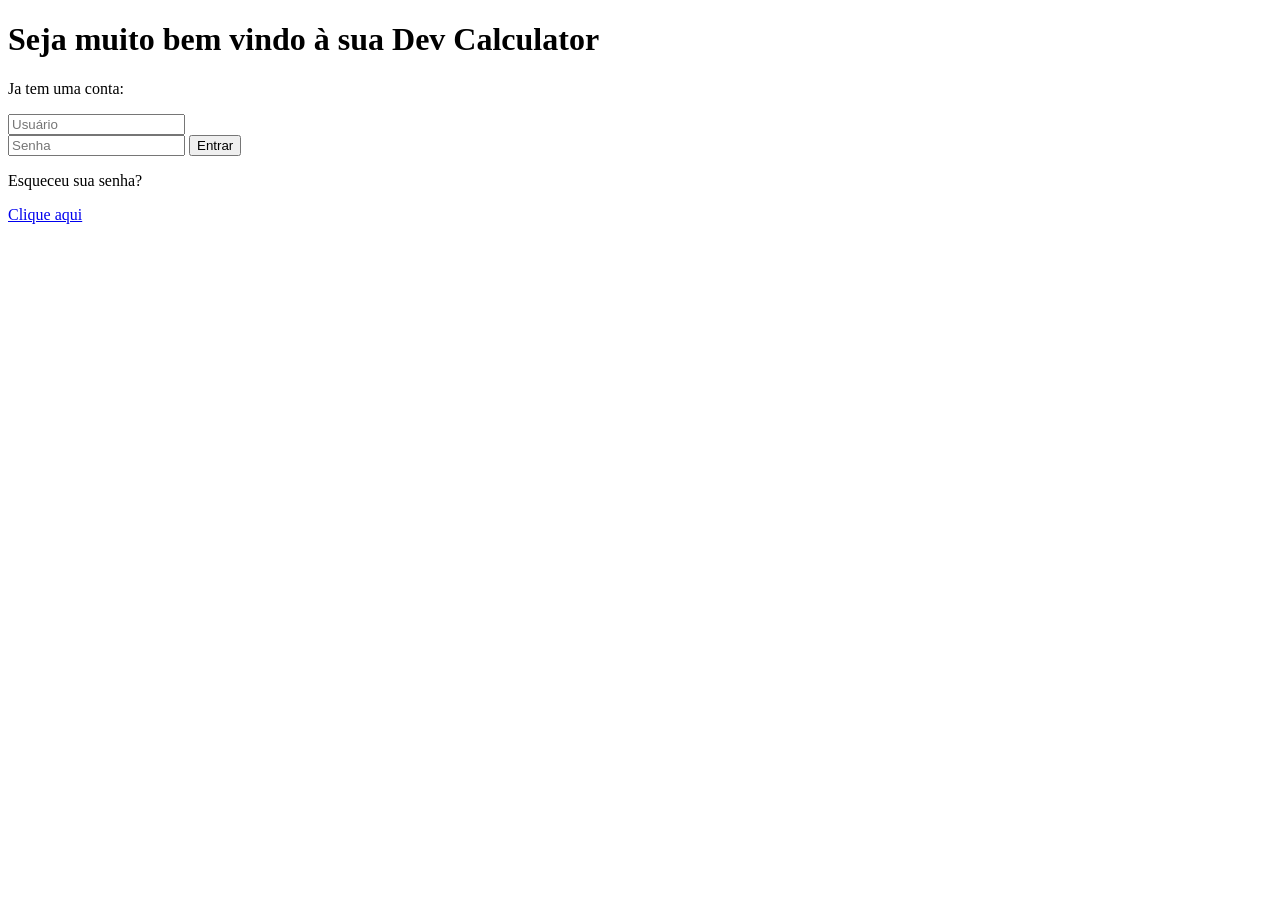
==== inicio.html @ c2fb6d80 "Pagina inicial" ====
<!DOCTYPE html>
<html lang="en">
<head>
    <meta charset="UTF-8">
    <meta name="viewport" content="width=device-width, initial-scale=1.0">
    <title>Document</title>
</head>
<body>
    <Header> <!--Inicio da pag-->
        <h1>Seja muito bem vindo à sua <strong>Dev Calculator</strong></h1>
    </Header>

    <section> <!--Usuario que ja tem conta; Entrar (*Criar uma pag para recuperar acesso*)-->
        <p>Ja tem uma conta:</p>
        <form>
            <input type="text" id="nome" placeholder="Usuário"><br>
            <input type="password" id="senha" placeholder="Senha"> <button>Entrar</button>
            
            <p>Esqueceu sua senha?</p>
            <a href="https://www.youtube.com/" target="_blank"> Clique aqui</a>
            
        </form>
    </section>
        <section><!--Cadastro do usuario-->
            
        </section>
</body>
</html>
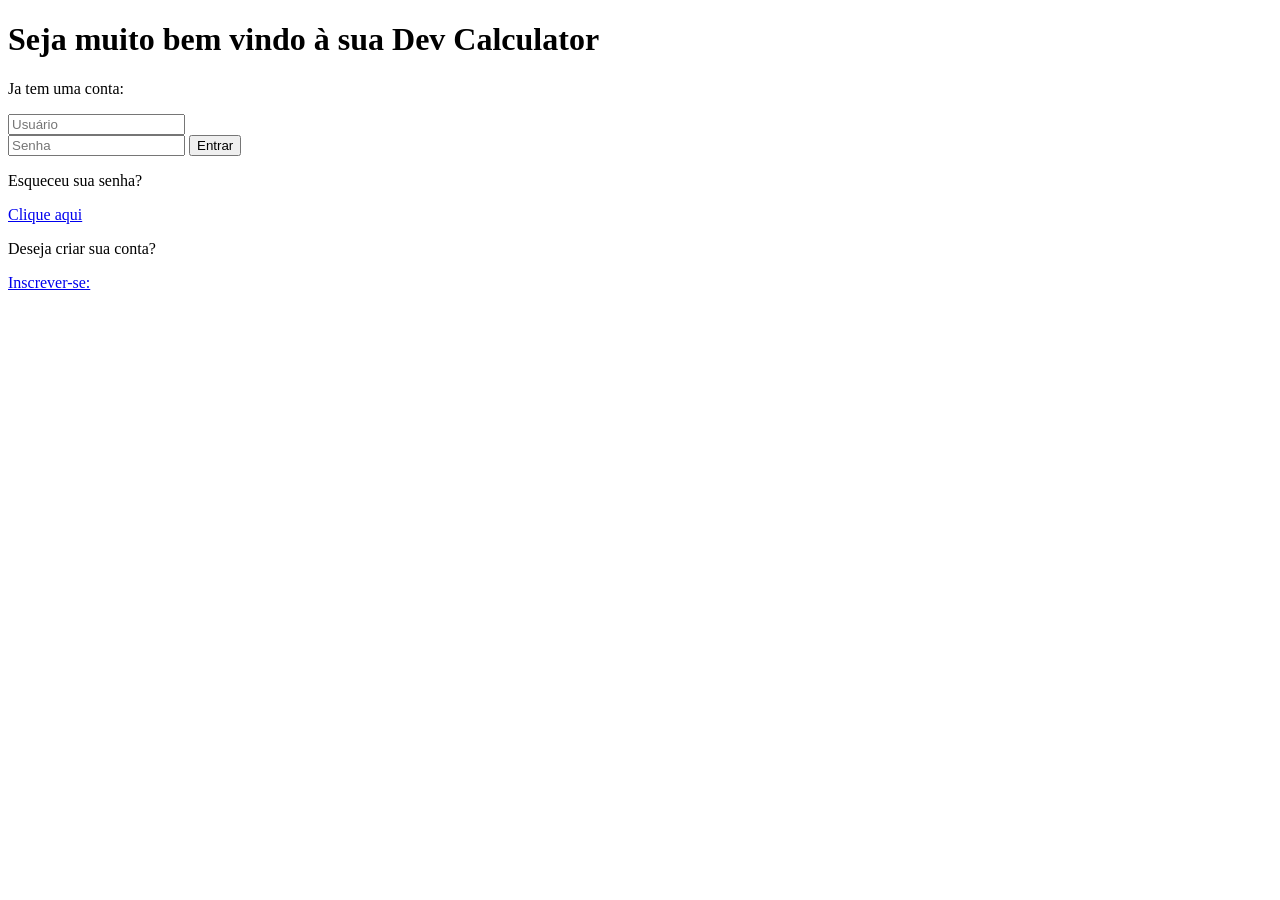
==== commit 3557d623: "Cadastro dos usuarios" ====
--- a/inicio.html
+++ b/inicio.html
@@ -22,7 +22,8 @@
         </form>
     </section>
         <section><!--Cadastro do usuario-->
-            
+            <p>Deseja criar sua conta?</p>
+            <a href="https://www.google.com" target="_blank"> Inscrever-se: </a>
         </section>
 </body>
 </html>
